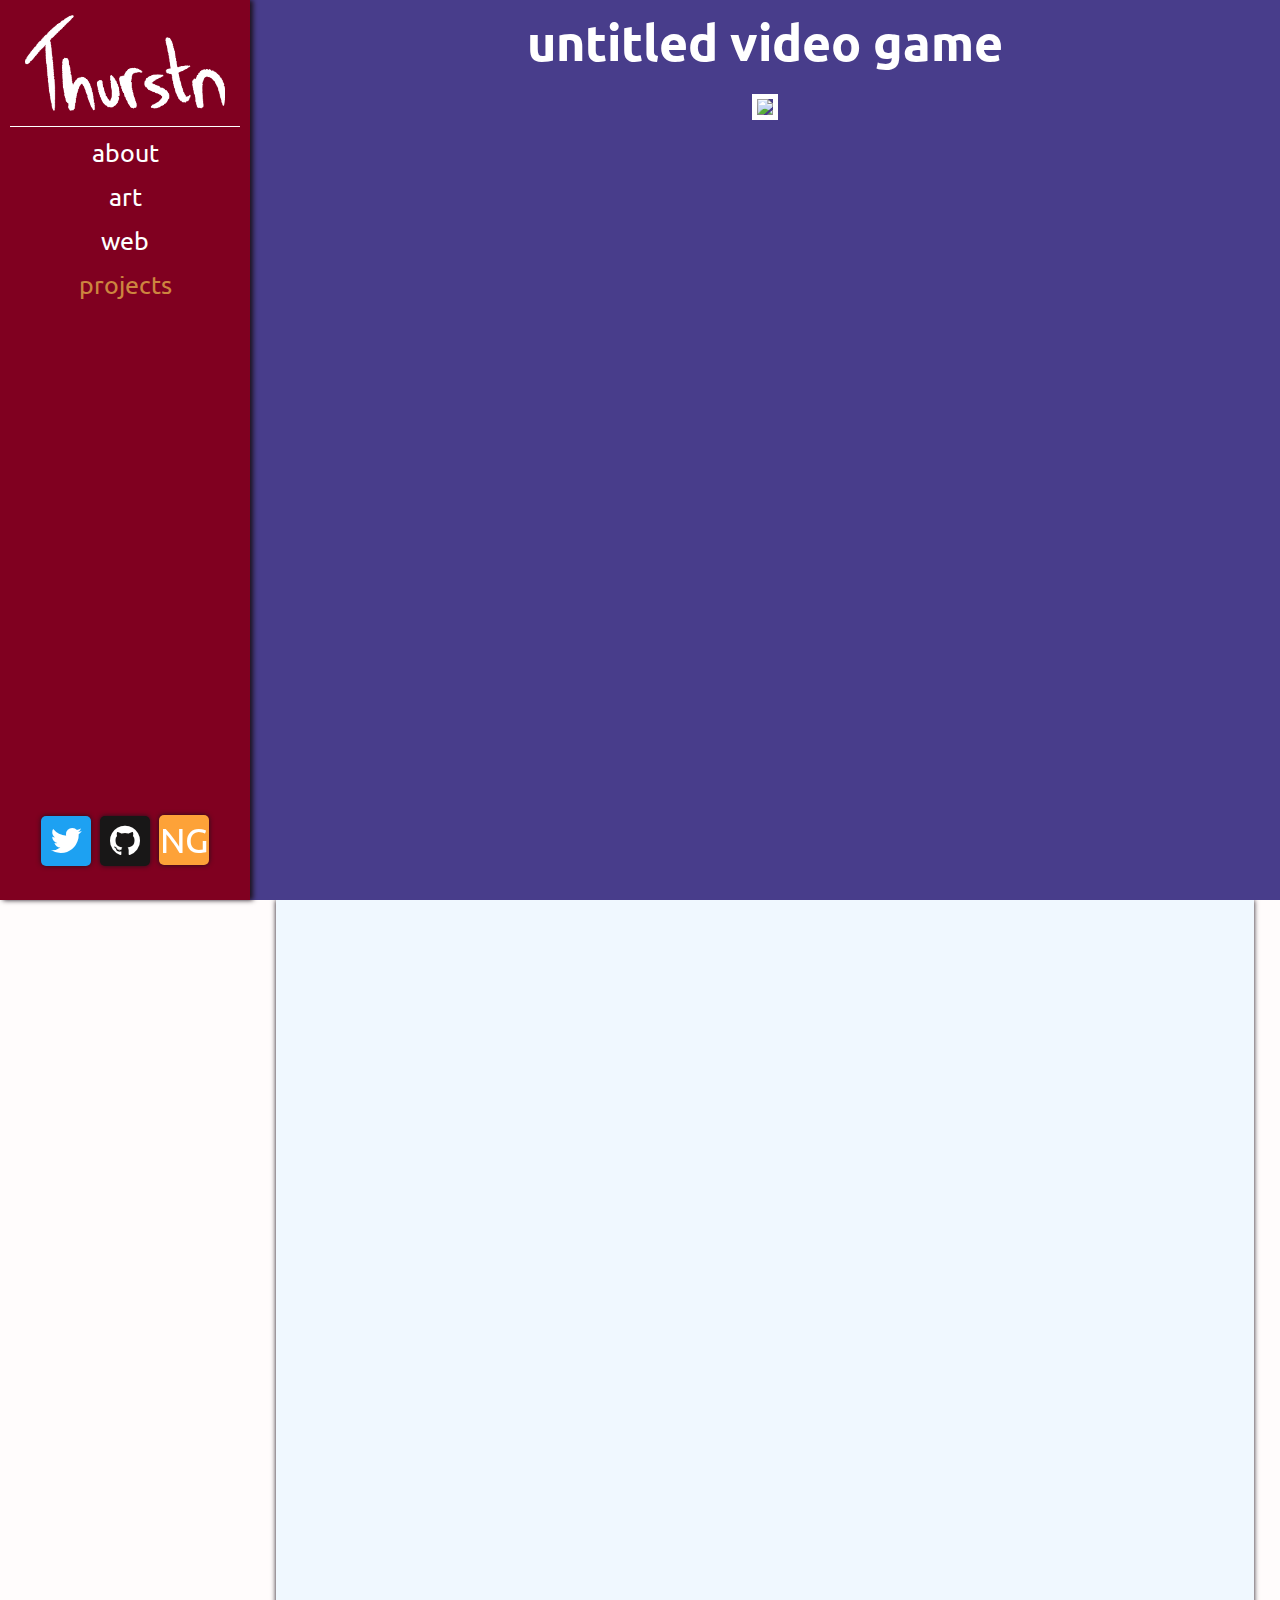
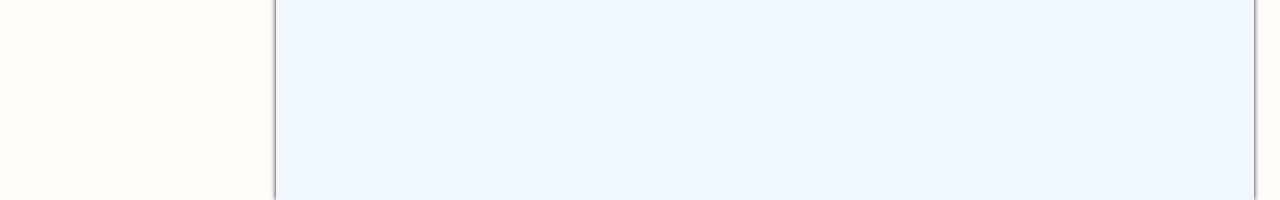
==== projects/index.html @ e93e3b68 "l" ====
<!DOCTYPE html>
<html>
    <head>
        <meta charset="UTF-8">
        <meta name="viewport" content="width=device-width, initial-scale=1.0">
        <meta name="author" content="vinnie fisher (thurstn)">
    
        <!-- import font -->
        <link rel="preconnect" href="https://fonts.googleapis.com">
        <link rel="preconnect" href="https://fonts.gstatic.com" crossorigin>
        <link href="https://fonts.googleapis.com/css2?family=Ubuntu&display=swap" rel="stylesheet"> 

        <link rel="preconnect" href="https://fonts.googleapis.com">
        <link rel="preconnect" href="https://fonts.gstatic.com" crossorigin>
        <link href="https://fonts.googleapis.com/css2?family=Ubuntu&family=Questrial&family=Quicksand&family=Ysabeau+Infant&display=swap" rel="stylesheet">

        <!--fontawesome icons-->
        <link rel="stylesheet" href="https://cdnjs.cloudflare.com/ajax/libs/font-awesome/4.7.0/css/font-awesome.min.css">

        <title>projects | thurstn</title>
        <link href="/css/site.css" rel="stylesheet" type="text/css" media="all">
    </head>
  
    <body>
        <header>
            <img src="/assets/images/name2.png" id="icon" alt="thurstn">

            <nav id="navbar">
                <a href="/" id="nav-about">about</a>
                <a href="/art/" id="nav-art">art</a>
                <a href="/web/" id="nav-web">web</a>
                <a href="/projects/" id="nav-projects" class="active">projects</a>
            </nav>

            <div id="header-socials">
                <a href="https://twitter.com/thurstn_" class="fa fa-twitter tooltip">
                    <span class="tooltip-text">Twitter</span>
                </a>
                <a href="https://github.com/thurstn" class="fa fa-github tooltip">
                    <span class="tooltip-text">GitHub</span>
                </a>
                <a href="https://thurstn.newgrounds.com" class="fa fa-newgrounds tooltip">NG
                    <span class="tooltip-text">Newgrounds</span>
                </a>
            </div>
        </header>

        <div class="content-wrapper" id="projects-1">
            <div class="content">
                <h1>untitled video game</h1>
                <img src="https://picsum.photos/1280/720">
            </div>
        </div>

        <div class="content-wrapper" id="projects-2">
            <div class="content">
                
            </div>
        </div>

    </body>
</html>
---- css/site.css ----
@font-face{
    font-family: ThurstnHand;
    src: url("/assets/fonts/ThurstnHand.otf");
}

:root{
    --accent: #800020;
    --acchighlight: peru;
    --txt: #ffffff;
    --bg: #1d121c;
}

*{
    margin: 0;
    padding: 0;
    list-style-type: none;
    font-family: 'Ubuntu', sans-serif;
    font-size: 20px;
}
html{
    scroll-snap-type: y mandatory;
}
body{
    width: 100%;
    background-color: #fffcfc;
    background-image: url("https://www.transparenttextures.com/patterns/brick-wall-dark.png");
    overflow-y: scroll;
}

a, a:visited{
    text-decoration: none;
}

.tooltip{
    position: relative;
}
.tooltip .tooltip-text{
    visibility: hidden;
    background-color: var(--bg);
    color: var(--txt);
    text-align: center;
    font-size: 15px;
    padding: 2px 5px;
    line-height: 20px;

    position: absolute;
    z-index: 1;
    top: -20px;
    left: 0;
    box-shadow: 0px 0px 5px 0px var(--bg);
}
.tooltip:hover .tooltip-text{
    visibility: visible;
}

/* HEADER */
header{
    height: 100vh;
    width: 250px;
    top: 0;
    left: 0;
    background-color: var(--accent);
    color: var(--txt);
    text-align: center;
    box-shadow: 3px 0px 5px 0px var(--bg);
    position: fixed;
}
#icon{
    object-fit: cover;
    padding: 15px;
    width: 200px;
    height: 95.733px;
    border-bottom: 1px solid var(--txt);
}
#logo{
    font-size: 35px;
    display:none;
    border-bottom: 2px solid var(--txt);
    width: 90%;
}

#navbar{
    background-color: var(--accent);
    text-align: center;
    width: 70%;
    margin: 0 auto;
}
#navbar a{
    background-color: var(--accent);
    color: var(--txt);
    padding: 5px 0;
    font-size: 25px;
    width: 100%;
    display: inline-block;
    /*box-shadow: inset 0 0 0 0 var(--acchighlight);
    transition: box-shadow .2s ease-in-out;*/
    border-bottom: 2px solid var(--accent);
    transition: color .2s ease-in-out;
}
#navbar a:hover{
    /*box-shadow: inset 0 50px 0 0 var(--acchighlight);*/
    color: var(--acchighlight);
}
#navbar a.active{
    color: var(--acchighlight);
}

#header-socials{
    width: 80%;
    margin: 0 auto;
    position: absolute;
    left: 10%;
    bottom: 30px;
    display: inline-block;
    line-height: 50px;
}
#header-socials .fa{
    width: 50px;
    height: 50px;
    margin: 2px;
    display: inline-block;
    color: var(--txt);
    text-decoration: none;
    line-height: 50px;
    font-size: 35px;
    
    border-radius: 5px;
    box-shadow: 0px 0px 5px 0px var(--bg);
    transition: all .2s ease-in;
}
#header-socials .fa:hover{
    background-color: var(--txt);
    color: var(--acchighlight);
}
.fa.fa-twitter{
    background-color: #1da1f2;
}
.fa.fa-github{
    background-color: #181717;
}
.fa.fa-newgrounds{
    background-color: #fda238;
    font-family: 'Ubuntu';
}

/* MAIN BODY */
.content-wrapper{
    margin: 0 0 0 250px; /* size of navbar */
    width: calc(100% - 250px); /*viewport width - navbar width*/
    height: 100vh;
    max-height: 100vh;
    overflow: hidden;
    text-align: center;
    scroll-snap-align: start;
}
.content-wrapper .content{
    width: 95%;
    height: 100%;
    margin: 0 auto;
    background-color: aliceblue;
    box-shadow: 0 0 5px 0 var(--bg);
}
.content-wrapper h1{
    font-size: 50px;
    font-weight: bold;
    color: var(--accent);
    padding-top: 10px;
}
.content-wrapper h2{
    font-size: 30px;
    font-family: 'Ysabeau Infant', sans-serif;
}
.content-wrapper h3 i{
    font-weight: 400;
    font-size: 15px;
    font-family: 'Ysabeau Infant', sans-serif;
}
.content-wrapper p{
    font-family: 'Ysabeau Infant', sans-serif;
    font-size: 25px;
}

#home-1 p{
}
#home-1 p .smaller{
    font-size: 15px;
}

.accordion{
    height: 60%;
    display: flex;
    flex-direction: row;
    overflow: hidden;
    
}
.accordion-segment{
    float: left;
    flex: 1;
    transition: all .5s ease-in-out;
    margin: 5px;
    cursor: pointer;
    position: relative;
    overflow: hidden;
    border: 2px solid var(--accent);
}
.accordion-segment:hover{
    flex: 10;
}
.accordion-segment .acc-banner{
    height: 100%;
    width: fit-content;
    background-color: var(--accent);
    color: var(--txt);
    font-size: 35px;
    padding: 0 5px;
    writing-mode: vertical-lr;
    text-align: center;
}
.accordion-segment .acc-textbox{
    width: 0;
    height: calc(100% - 10px);
    padding: 5px 20px;
    background-color: var(--bg);
    position: absolute;
    float: right;
    right: 0;
    top: 0;
    bottom: 0;
    opacity: 0;
    transition: all .5s ease-in-out;
    box-shadow: 0 0 5px 0 var(--bg);

    display: flex;
    align-items: center;
}
.accordion-segment:hover .acc-textbox{
    width: 30%;
    opacity: 1;
}
.accordion-segment .acc-textbox p{
    color: var(--txt);
    text-align: left;
    font-size: 22px;
}
#accordion-1{
    background-image: url("https://picsum.photos/1280/720");
}
#accordion-2{
    background-image: url("https://picsum.photos/1280/720");
}
#accordion-3{
    background-image: url("https://picsum.photos/1280/720");
}
#accordion-4{
    background-image: url("https://picsum.photos/1280/720");
}
#accordion-5{
    background-image: url("https://picsum.photos/1280/720");
}

.content-wrapper#home-2{
    background-color: teal;
}
.content-wrapper#home-2 .content{
    box-shadow: none;
    background-color: transparent;
}

.content-wrapper#home-3{
}
.content-wrapper#home-3 .content{
    box-shadow: none;
    background-color: transparent;
}


/*PROJECTS PAGE*/
.content-wrapper#projects-1{
    background-color: darkslateblue;
}
.content-wrapper#projects-1 .content{
    box-shadow: none;
    background-color: transparent;
}
.content-wrapper#projects-1 h1{
    color: var(--txt);
}
.content-wrapper#projects-1 img{
    width: 60%;
    margin-top: 20px;
    border: 5px solid var(--txt);
}



/* 
MOBILE LAYOUT 
*/
@media screen and (max-width: 800px)
{
    header{
        width: 100%;
        height: fit-content;
        position: static;
        scroll-snap-align: start;
        box-shadow: 0 0 8px 0 var(--bg);
    }
    #logo{
        border: none;
    }
    #navbar{
        font-size: 0;
    }
    #navbar a{
        width: auto;
        font-size: 20px;
        padding: 5px 10px;
    }
    #header-socials{
        display: none;
    }

    .content-wrapper{
        width: 100%;
        margin: 0;
    }
    
    *{
        font-size: 20px;
    }
}
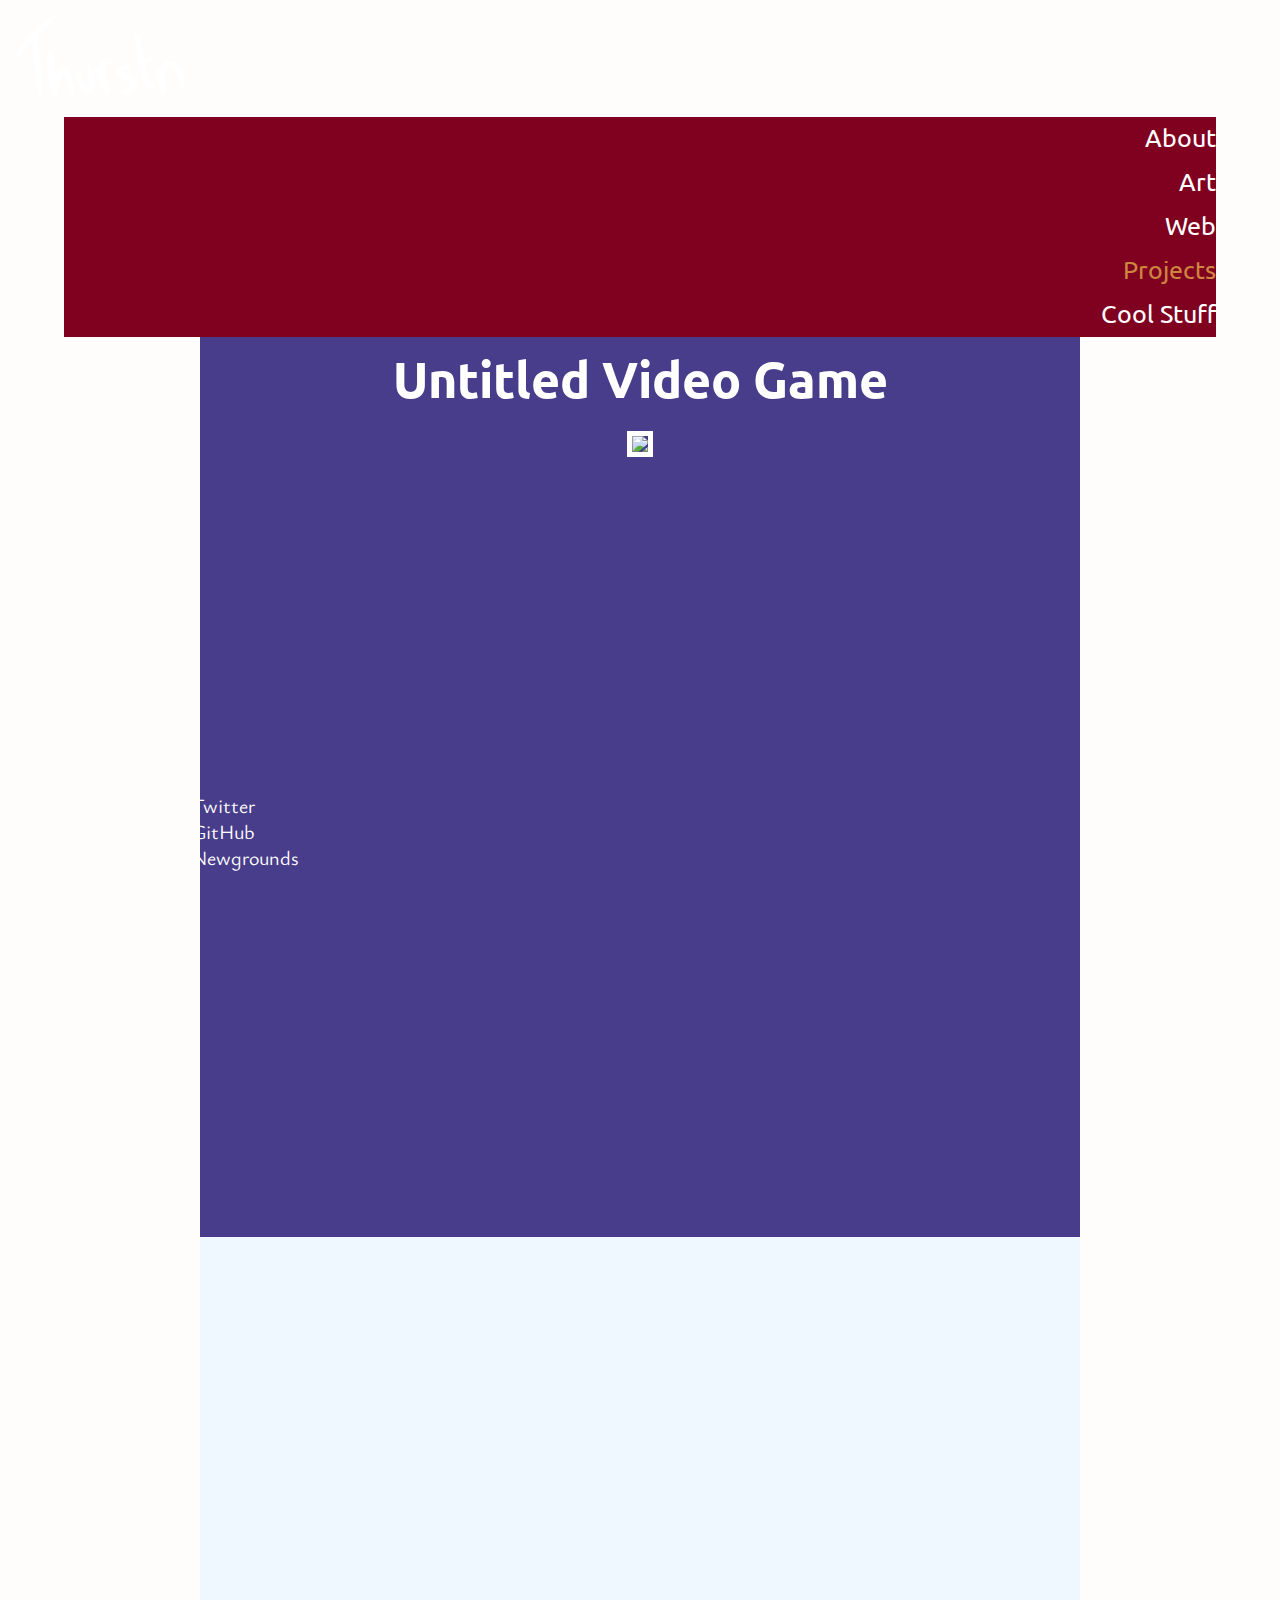
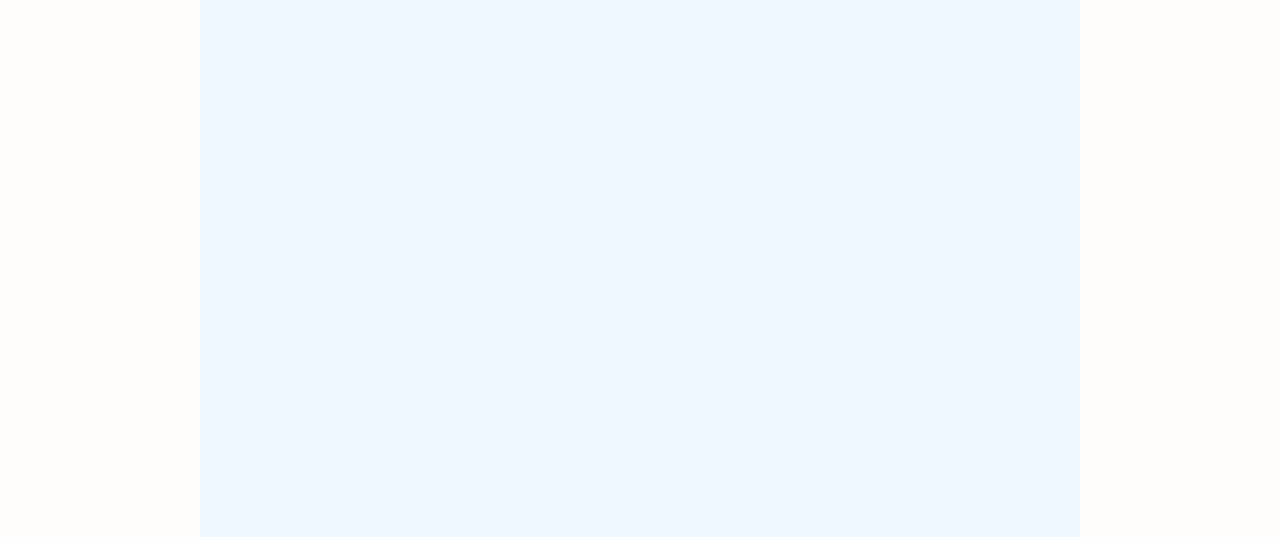
==== commit 69fb3044: "a" ====
--- a/projects/index.html
+++ b/projects/index.html
@@ -5,19 +5,15 @@
         <meta name="viewport" content="width=device-width, initial-scale=1.0">
         <meta name="author" content="vinnie fisher (thurstn)">
     
-        <!-- import font -->
+        <!-- import fonts -->
         <link rel="preconnect" href="https://fonts.googleapis.com">
         <link rel="preconnect" href="https://fonts.gstatic.com" crossorigin>
-        <link href="https://fonts.googleapis.com/css2?family=Ubuntu&display=swap" rel="stylesheet"> 
-
-        <link rel="preconnect" href="https://fonts.googleapis.com">
-        <link rel="preconnect" href="https://fonts.gstatic.com" crossorigin>
-        <link href="https://fonts.googleapis.com/css2?family=Ubuntu&family=Questrial&family=Quicksand&family=Ysabeau+Infant&display=swap" rel="stylesheet">
+        <link href="https://fonts.googleapis.com/css2?family=Ubuntu&family=Ysabeau+Infant&display=swap" rel="stylesheet">
 
         <!--fontawesome icons-->
         <link rel="stylesheet" href="https://cdnjs.cloudflare.com/ajax/libs/font-awesome/4.7.0/css/font-awesome.min.css">
 
-        <title>projects | thurstn</title>
+        <title>Projects | Thurstn</title>
         <link href="/css/site.css" rel="stylesheet" type="text/css" media="all">
     </head>
   
@@ -26,28 +22,29 @@
             <img src="/assets/images/name2.png" id="icon" alt="thurstn">
 
             <nav id="navbar">
-                <a href="/" id="nav-about">about</a>
-                <a href="/art/" id="nav-art">art</a>
-                <a href="/web/" id="nav-web">web</a>
-                <a href="/projects/" id="nav-projects" class="active">projects</a>
+                <a href="/" id="nav-about">About</a>
+                <a href="/art/" id="nav-art">Art</a>
+                <a href="/web/" id="nav-web">Web</a>
+                <a href="/projects/" id="nav-projects" class="active">Projects</a>
+                <a href="/cool-stuff" id="nav-links">Cool Stuff</a>
             </nav>
 
             <div id="header-socials">
-                <a href="https://twitter.com/thurstn_" class="fa fa-twitter tooltip">
-                    <span class="tooltip-text">Twitter</span>
+                <a href="https://twitter.com/thurstn_">
+                    Twitter
                 </a>
-                <a href="https://github.com/thurstn" class="fa fa-github tooltip">
-                    <span class="tooltip-text">GitHub</span>
+                <a href="https://github.com/thurstn">
+                    GitHub
                 </a>
-                <a href="https://thurstn.newgrounds.com" class="fa fa-newgrounds tooltip">NG
-                    <span class="tooltip-text">Newgrounds</span>
+                <a href="https://thurstn.newgrounds.com">
+                    Newgrounds
                 </a>
             </div>
         </header>
 
         <div class="content-wrapper" id="projects-1">
             <div class="content">
-                <h1>untitled video game</h1>
+                <h1>Untitled Video Game</h1>
                 <img src="https://picsum.photos/1280/720">
             </div>
         </div>
--- a/css/site.css
+++ b/css/site.css
@@ -23,7 +23,7 @@
 body{
     width: 100%;
     background-color: #fffcfc;
-    background-image: url("https://www.transparenttextures.com/patterns/brick-wall-dark.png");
+    /*background-image: url("https://www.transparenttextures.com/patterns/brick-wall-dark.png");*/
     overflow-y: scroll;
 }
 
@@ -54,23 +54,37 @@
 }
 
 /* HEADER */
-header{
+header#rightNav{
     height: 100vh;
-    width: 250px;
+    width: 200px;
+    top: 0;
+    right: 0;
+    background-color: var(--accent);
+    color: var(--txt);
+    text-align: center;
+    position: fixed;
+}
+header#rightNav::after{
+    z-index: -1;
+}
+
+header#leftNav{
+    height: 100vh;
+    width: 200px;
     top: 0;
     left: 0;
     background-color: var(--accent);
     color: var(--txt);
     text-align: center;
-    box-shadow: 3px 0px 5px 0px var(--bg);
+    box-shadow: 3px 0px 5px 0px rgba(0,0,0, 0.5);
     position: fixed;
 }
 #icon{
     object-fit: cover;
     padding: 15px;
-    width: 200px;
-    height: 95.733px;
-    border-bottom: 1px solid var(--txt);
+    width: 170px;
+    /*height: 95.733px;*/
+    
 }
 #logo{
     font-size: 35px;
@@ -81,9 +95,10 @@
 
 #navbar{
     background-color: var(--accent);
-    text-align: center;
-    width: 70%;
+    text-align: right;
+    width: 90%;
     margin: 0 auto;
+    border-top: 1px solid var(--txt);
 }
 #navbar a{
     background-color: var(--accent);
@@ -106,47 +121,32 @@
 }
 
 #header-socials{
-    width: 80%;
-    margin: 0 auto;
+    width: 70%;
     position: absolute;
-    left: 10%;
+    left: 15%;
     bottom: 30px;
     display: inline-block;
-    line-height: 50px;
-}
-#header-socials .fa{
-    width: 50px;
-    height: 50px;
-    margin: 2px;
+}
+#header-socials a{
+    width: 100%;
+    margin: 0;
     display: inline-block;
     color: var(--txt);
     text-decoration: none;
-    line-height: 50px;
-    font-size: 35px;
+    line-height: 20px;
+    font-size: 20px;
+    font-family: 'Ysabeau Infant', sans-serif;
     
-    border-radius: 5px;
-    box-shadow: 0px 0px 5px 0px var(--bg);
     transition: all .2s ease-in;
 }
-#header-socials .fa:hover{
-    background-color: var(--txt);
-    color: var(--acchighlight);
-}
-.fa.fa-twitter{
-    background-color: #1da1f2;
-}
-.fa.fa-github{
-    background-color: #181717;
-}
-.fa.fa-newgrounds{
-    background-color: #fda238;
-    font-family: 'Ubuntu';
+#header-socials a:hover{
+    color: teal;
 }
 
 /* MAIN BODY */
 .content-wrapper{
-    margin: 0 0 0 250px; /* size of navbar */
-    width: calc(100% - 250px); /*viewport width - navbar width*/
+    margin: 0 0 0 200px; /* size of navbar */
+    width: calc(100% - 400px); /*viewport width - navbar width*/
     height: 100vh;
     max-height: 100vh;
     overflow: hidden;
@@ -154,11 +154,11 @@
     scroll-snap-align: start;
 }
 .content-wrapper .content{
-    width: 95%;
+    width: 100%;
     height: 100%;
     margin: 0 auto;
     background-color: aliceblue;
-    box-shadow: 0 0 5px 0 var(--bg);
+    box-shadow: 3px 0px 5px 0px rgba(0,0,0, 0.5);
 }
 .content-wrapper h1{
     font-size: 50px;
@@ -223,7 +223,7 @@
     background-color: var(--bg);
     position: absolute;
     float: right;
-    right: 0;
+    left: 0;
     top: 0;
     bottom: 0;
     opacity: 0;
@@ -271,6 +271,14 @@
 .content-wrapper#home-3 .content{
     box-shadow: none;
     background-color: transparent;
+}
+#contact-links-table{
+    width: 80%;
+    margin: 0 auto;
+}
+#contact-links-table a{
+    display: inline-block;
+    width: 20%;
 }
 
 
